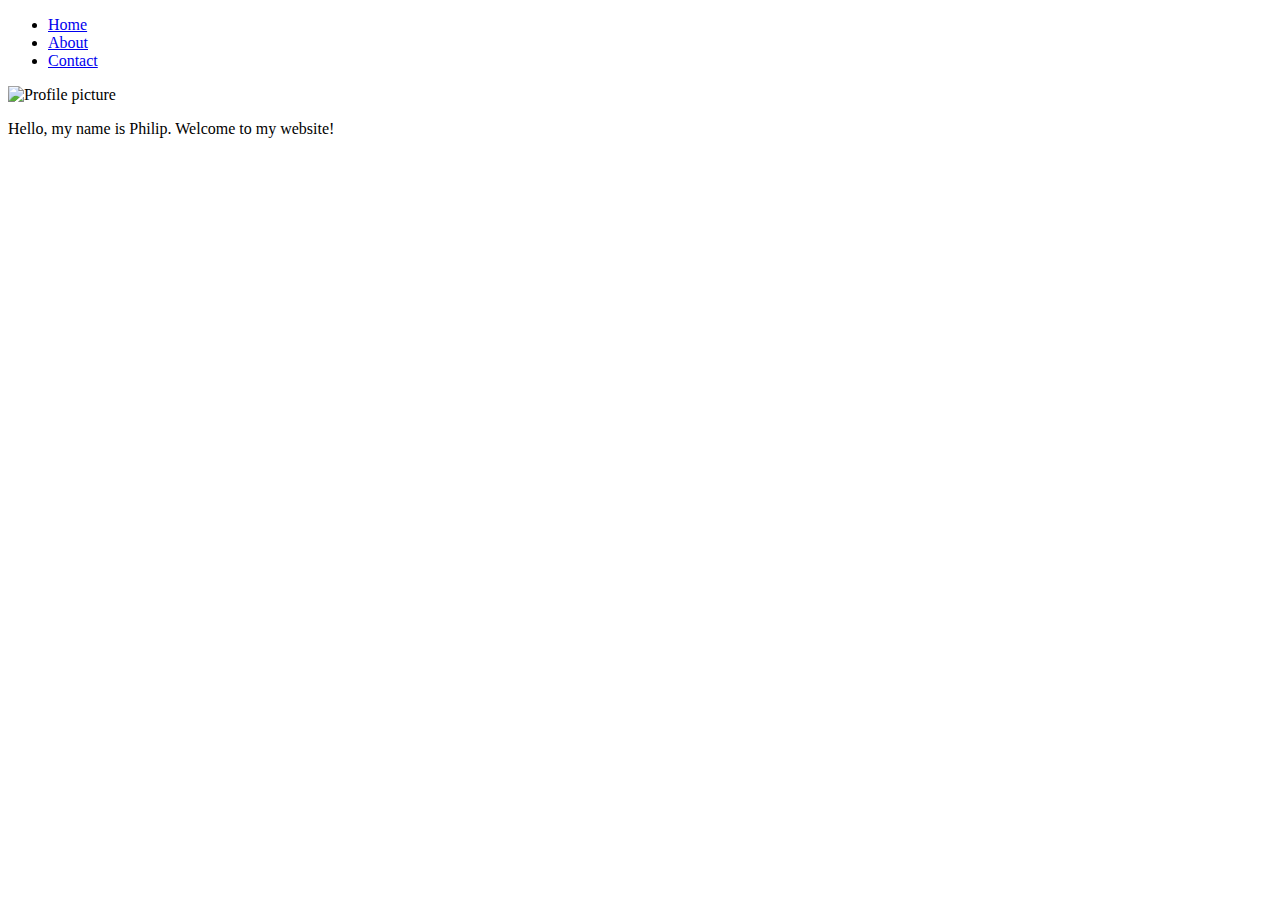
==== html/index.html @ 747254b8 "fix links for separate pages" ====
<!DOCTYPE html>
<html lang="en">
<head>
  <meta charset="UTF-8">
  <meta http-equiv="X-UA-Compatible" content="IE=edge">
  <meta name="viewport" content="width=device-width, initial-scale=1.0">
  <title>Philip's Website</title>
</head>
<body>
  <ul>
    <li><a href="#">Home</a></li>
    <li><a href="about.html">About</a></li>
    <li><a href="contact.html">Contact</a></li>
  </ul>
  <img src="" alt="Profile picture">
  <p>Hello, my name is Philip. Welcome to my website!</p>
</body>
</html>
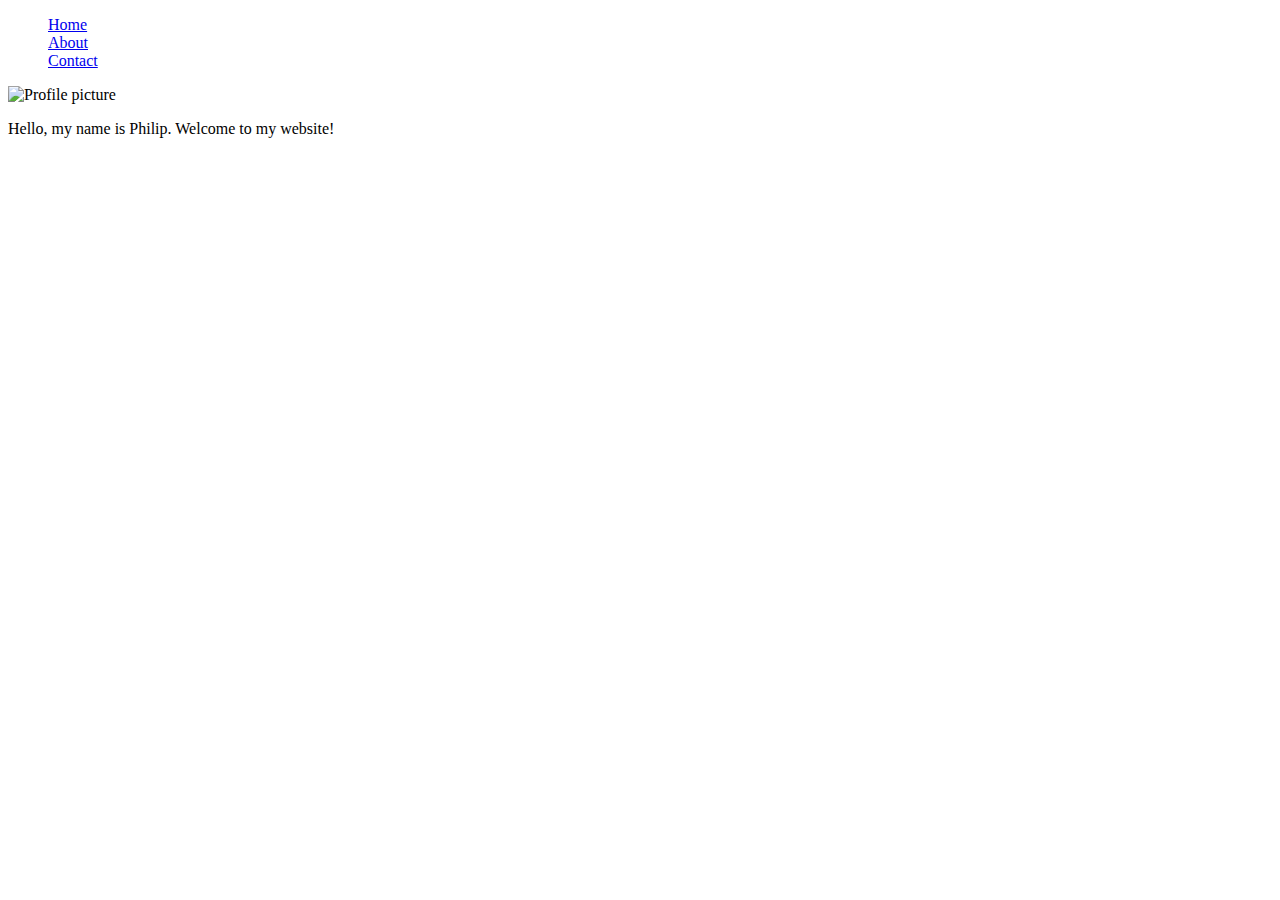
==== commit 4a3a10ca: "initial css with classes and ids" ====
--- a/html/index.html
+++ b/html/index.html
@@ -4,15 +4,16 @@
   <meta charset="UTF-8">
   <meta http-equiv="X-UA-Compatible" content="IE=edge">
   <meta name="viewport" content="width=device-width, initial-scale=1.0">
+  <link rel="stylesheet" href="../css/style.css">
   <title>Philip's Website</title>
 </head>
 <body>
-  <ul>
+  <ul class="navbar">
     <li><a href="#">Home</a></li>
     <li><a href="about.html">About</a></li>
     <li><a href="contact.html">Contact</a></li>
   </ul>
   <img src="" alt="Profile picture">
-  <p>Hello, my name is Philip. Welcome to my website!</p>
+  <p id="intro">Hello, my name is Philip. Welcome to my website!</p>
 </body>
 </html>--- a/css/style.css
+++ b/css/style.css
@@ -0,0 +1,3 @@
+.navbar {
+    list-style-type: none;
+}